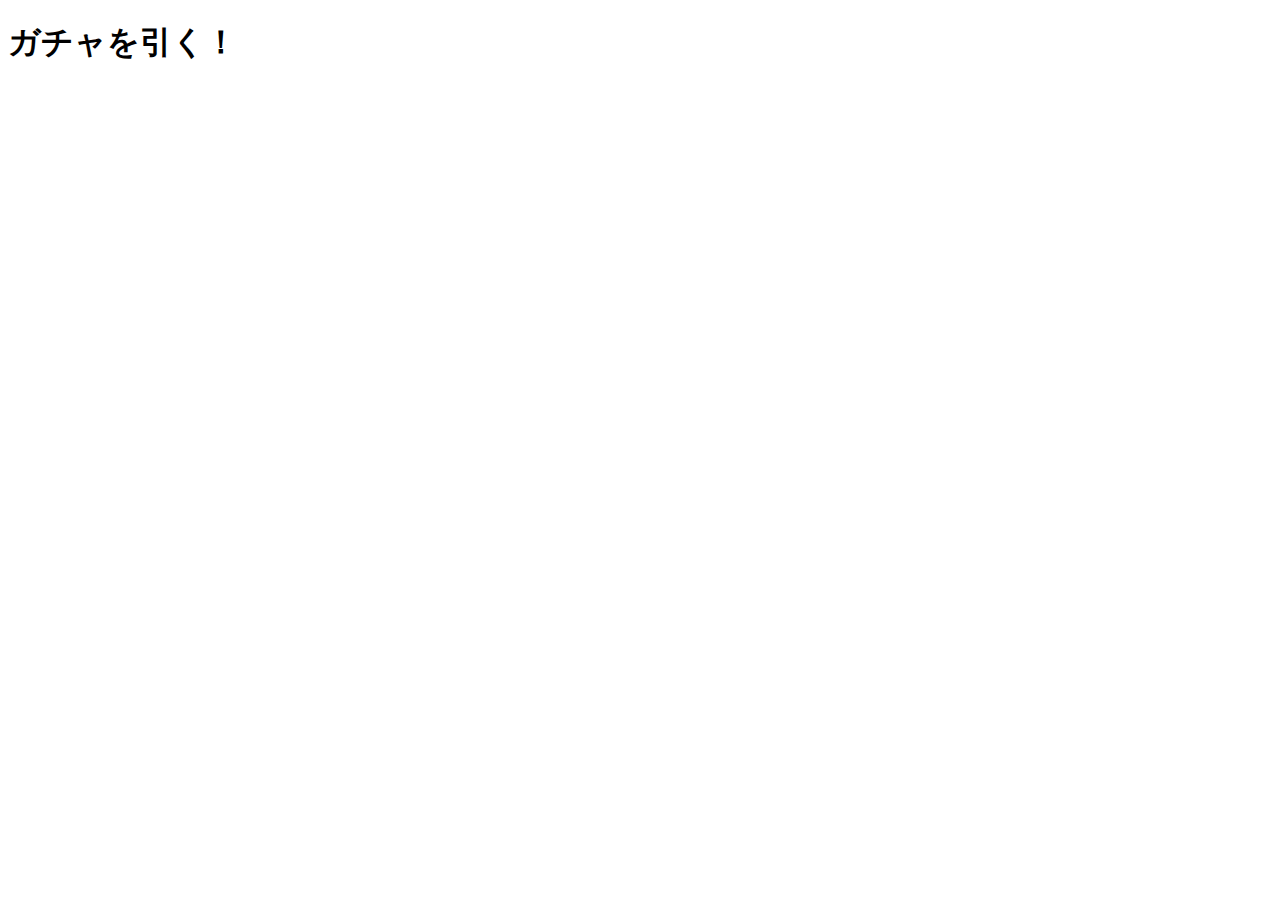
==== gacha.html @ a894da55 "1/23" ====
<!DOCTYPE html>
<html lang="ja">
<head>
  <meta charset="UTF-8">
  <title>ガチャページ</title>
    <link rel="stylesheet"href="mystyle2.css">
    <!--<script src="aisatsu.js"></script>-->
</head>
<body>
<h1>ガチャを引く！</h1>

</body>
</html>
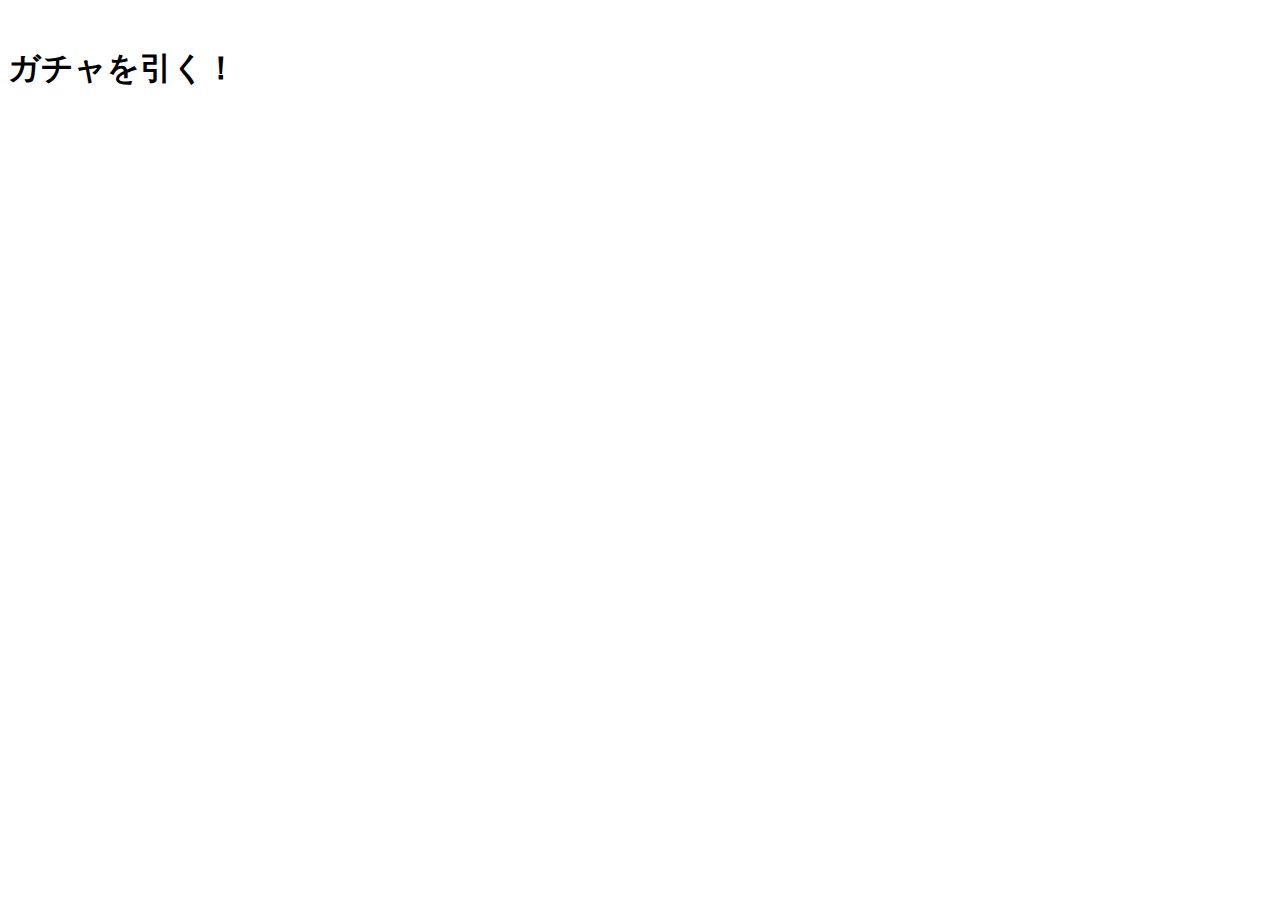
==== commit 9677b5f3: "1/28" ====
--- a/gacha.html
+++ b/gacha.html
@@ -4,10 +4,14 @@
   <meta charset="UTF-8">
   <title>ガチャページ</title>
     <link rel="stylesheet"href="mystyle2.css">
-    <!--<script src="aisatsu.js"></script>-->
 </head>
 <body>
+ <div class="image">
+  <img id="gacha-result" src="./gacha-start.png" width="450" heigth="450" alt="">
+</div>
+<div class="" id="btn"></div>
 <h1>ガチャを引く！</h1>
+<script src="main.js"></script>
 
 </body>
 </html>